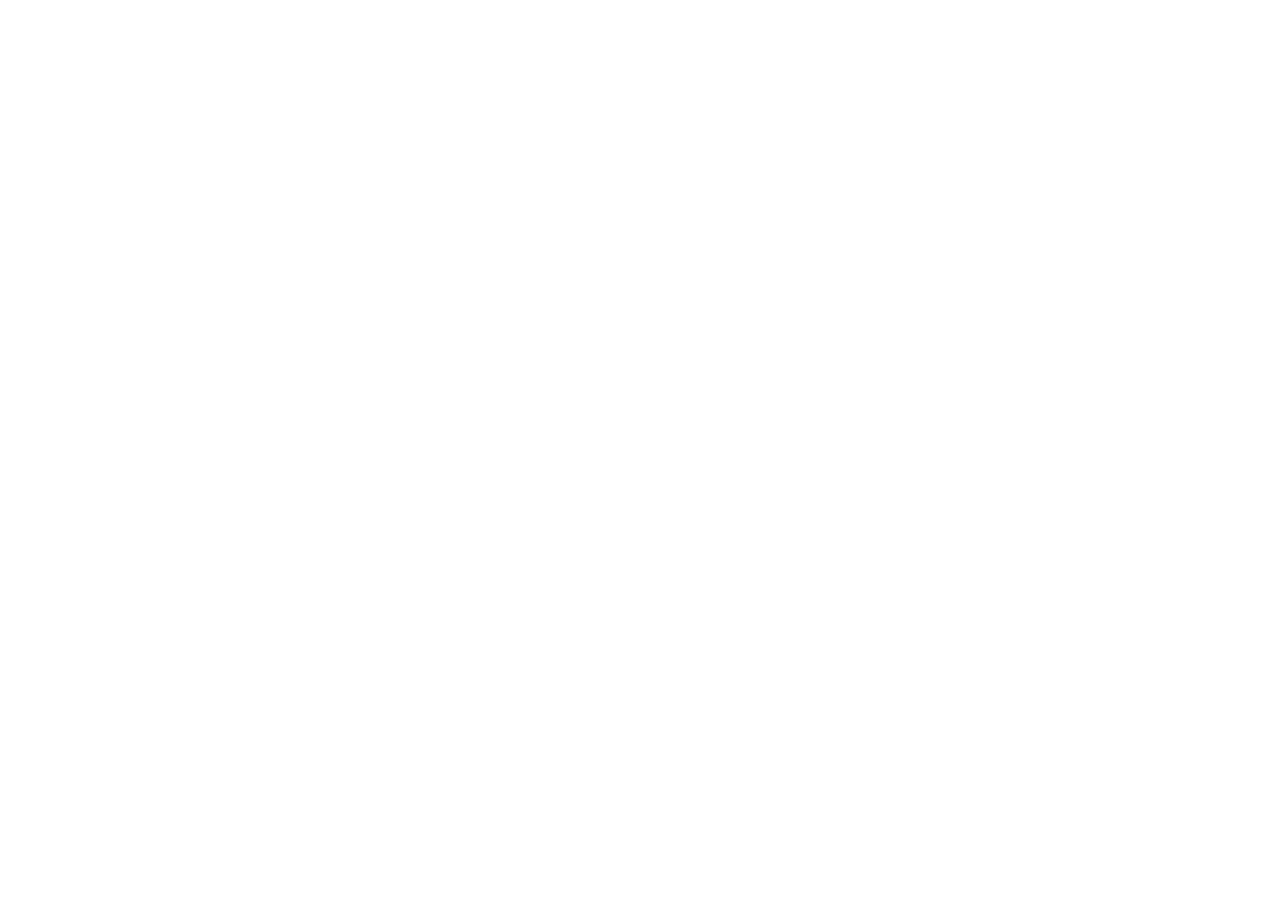
==== src/index.html @ 0fe3e5a5 "Initial commit" ====
<!DOCTYPE html>
<html lang="en">
  <head>
    <meta charset="UTF-8" />
    <link rel="icon" type="image/svg+xml" href="/favicon.svg" />
    <meta name="viewport" content="width=device-width, initial-scale=1.0" />
    <title>Vanilla App Template</title>
    <link rel="stylesheet" href="./css/styles.css" />
  </head>
  <body>
    <load src="./partials/header.html" icon-path="img/sprite.svg#logo" />

    <main>
      <!-- Loads the specified .html file -->
      <load src="./partials/vite-promo.html" />
      <load src="./partials/badges.html" />
    </main>

    <load src="./partials/footer.html" />

    <script type="module" src="./main.js"></script>
  </body>
</html>
---- src/css/styles.css ----
/**
  |============================
  | include css partials with
  | default @import url()
  |============================
*/
/* Common styles */
@import url('./reset.css');
@import url('./base.css');
@import url('./container.css');
@import url('./animations.css');

/* Sections style */
@import url('./header.css');
@import url('./vite-promo.css');
@import url('./badges.css');
@import url('./back-link.css');
@import url('./footer.css');
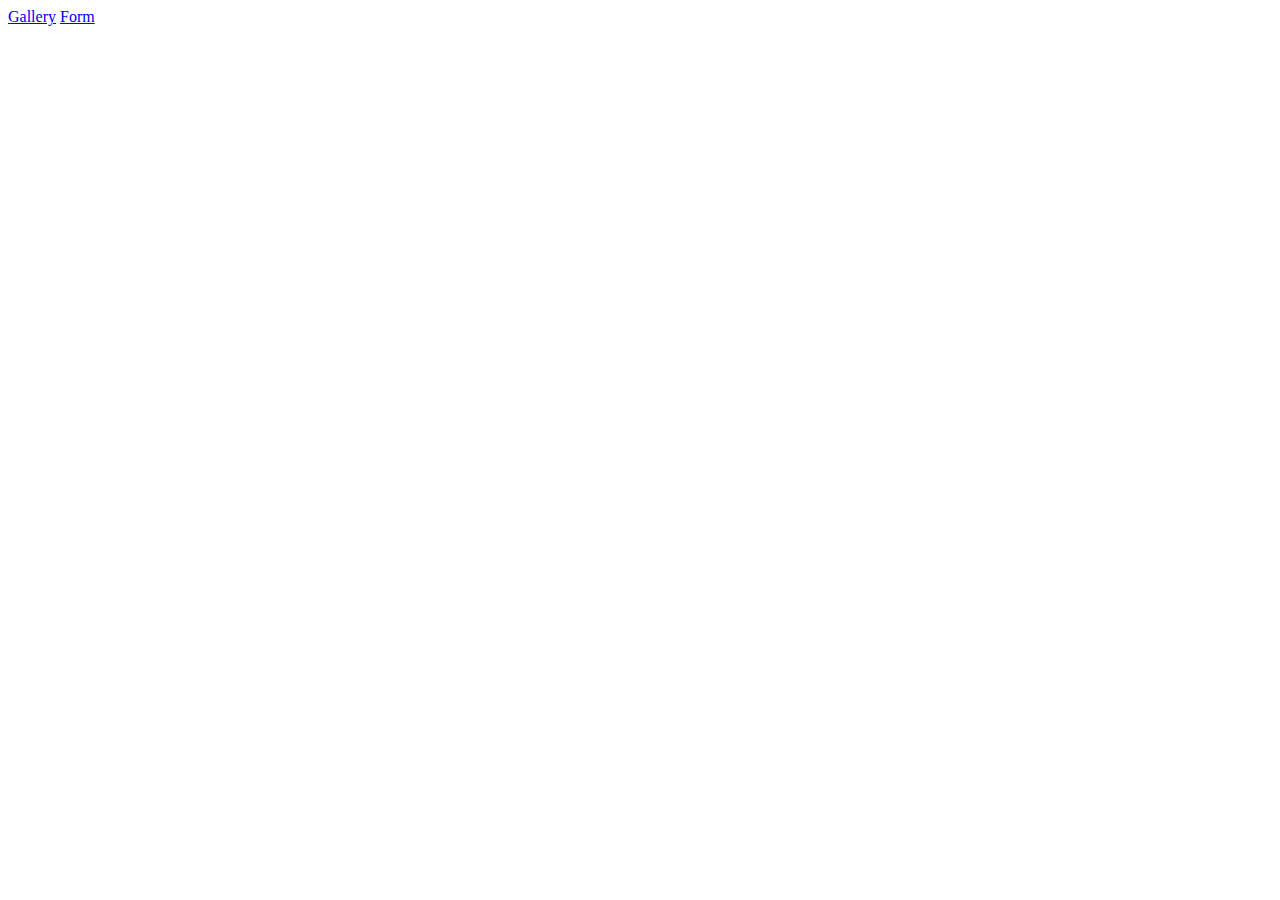
==== commit 8f8815a0: "hm9js" ====
--- a/src/index.html
+++ b/src/index.html
@@ -8,16 +8,10 @@
     <link rel="stylesheet" href="./css/styles.css" />
   </head>
   <body>
-    <load src="./partials/header.html" icon-path="img/sprite.svg#logo" />
-
     <main>
       <!-- Loads the specified .html file -->
-      <load src="./partials/vite-promo.html" />
-      <load src="./partials/badges.html" />
+      <a href="./1-gallery.html">Gallery</a>
+      <a href="./2-form.html">Form</a>
     </main>
-
-    <load src="./partials/footer.html" />
-
-    <script type="module" src="./main.js"></script>
   </body>
 </html>
--- a/src/css/styles.css
+++ b/src/css/styles.css
@@ -1,18 +1,75 @@
-/**
-  |============================
-  | include css partials with
-  | default @import url()
-  |============================
-*/
-/* Common styles */
-@import url('./reset.css');
-@import url('./base.css');
-@import url('./container.css');
-@import url('./animations.css');
+.gallery {
+  display: flex;
+  flex-wrap: wrap;
+  list-style: none;
+  gap: 10px;
+}
 
-/* Sections style */
-@import url('./header.css');
-@import url('./vite-promo.css');
-@import url('./badges.css');
-@import url('./back-link.css');
-@import url('./footer.css');
+.gallery-item {
+  flex-basis: calc(33% - 20px);
+}
+
+.gallery-item img {
+  display: block;
+  width: 100%;
+  height: auto;
+
+}
+
+.feedback-form {
+  display: flex;
+  flex-direction: column;
+  gap: 20px;
+  width: 300px;
+  margin: 0 auto;
+}
+
+.form-input  {
+  width: 360px;
+  height: 40px;
+padding: 10px;
+  font-size: 16px;
+  border-radius: 5px;
+  border: 1px solid #ccc;
+  margin-top: 5px;
+}
+
+.form-textarea {
+  width: 360px;
+    height: 80px;
+  padding: 10px;
+  font-size: 16px;
+  border-radius: 5px;
+  border: 1px solid #ccc;
+  margin-top: 5px;
+}
+
+ 
+
+.form-button {
+  max-width: 96px;
+  padding: 10px;
+  font-size: 16px;
+  background-color: #007bff;
+  color: white;
+  border: none;
+  border-radius: 5px;
+  cursor: pointer;
+  transition: background-color 0.3s;
+}
+
+.form-button:hover {
+  background-color:#6C8CFF;;
+}
+
+ .form-input:focus,
+ .form-textarea:focus {
+   outline: none;
+  
+ }
+
+.form-input:hover,
+.form-textarea:hover {
+border-color:rgb(0, 0, 0);
+
+    }
